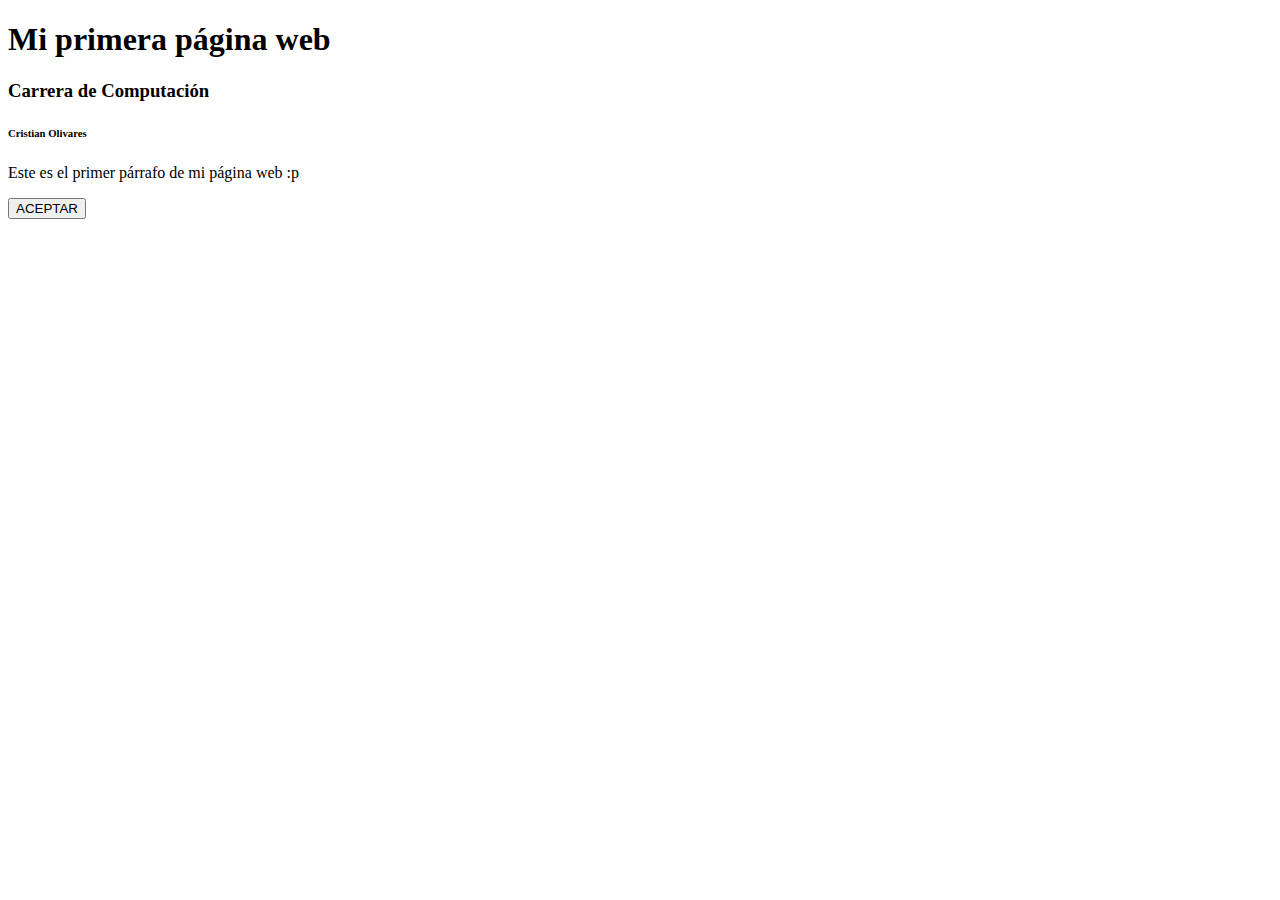
==== index.html @ f70c6801 "taller 1" ====
<!DOCTYPE html> <!-- This is a basic HTML5 template -->
<html lang="en"> <!-- Elemento html - The language of the document is set to English -->

<head> <!-- Head element "cabecera" - Contains meta-information about the document configuración 
    de la página, lo que no es visible para el usuario final-->

    <meta charset="UTF-8"> <!-- Character set "juego de caracteres" - Specifies the character
     encoding for the HTML document define la codificación de la página web, estándar de facto
      es UTF-8 para el uso de tildes y caracteres especiales -->
    <meta name="viewport" content="width=device-width, initial-scale=1.0"> <!-- Viewport meta 
    tag - Ensures proper rendering and touch zooming on mobile devices para que la página se 
    vea bien en dispositivos móviles y de escritorio (página web responsiva) -->
    <title>Mi primera página web</title> <!-- Title element "título" - Sets the title of the 
    document, which appears in the browser tab establece el título de la página que aparece en 
    la pestaña del navegador -->
</head>

<body> <!-- Body element "cuerpo" - Contains the visual content of the document (columnas filas botones, cajas de texto, etc) -->
    <!--Emcabezados h y el número se refiere al tamaño donde el tamaño más grande es h1-->
    <h1>Mi primera página web</h1>
    <h3>Carrera de Computación</h3>
    <h6>Cristian Olivares</h6>
    <!-- Párrafo "parrafo" - Defines a paragraph of text -->
    <p>Este es el primer párrafo de mi página web :p</p>
    <button>ACEPTAR</button>
</body>

</html>
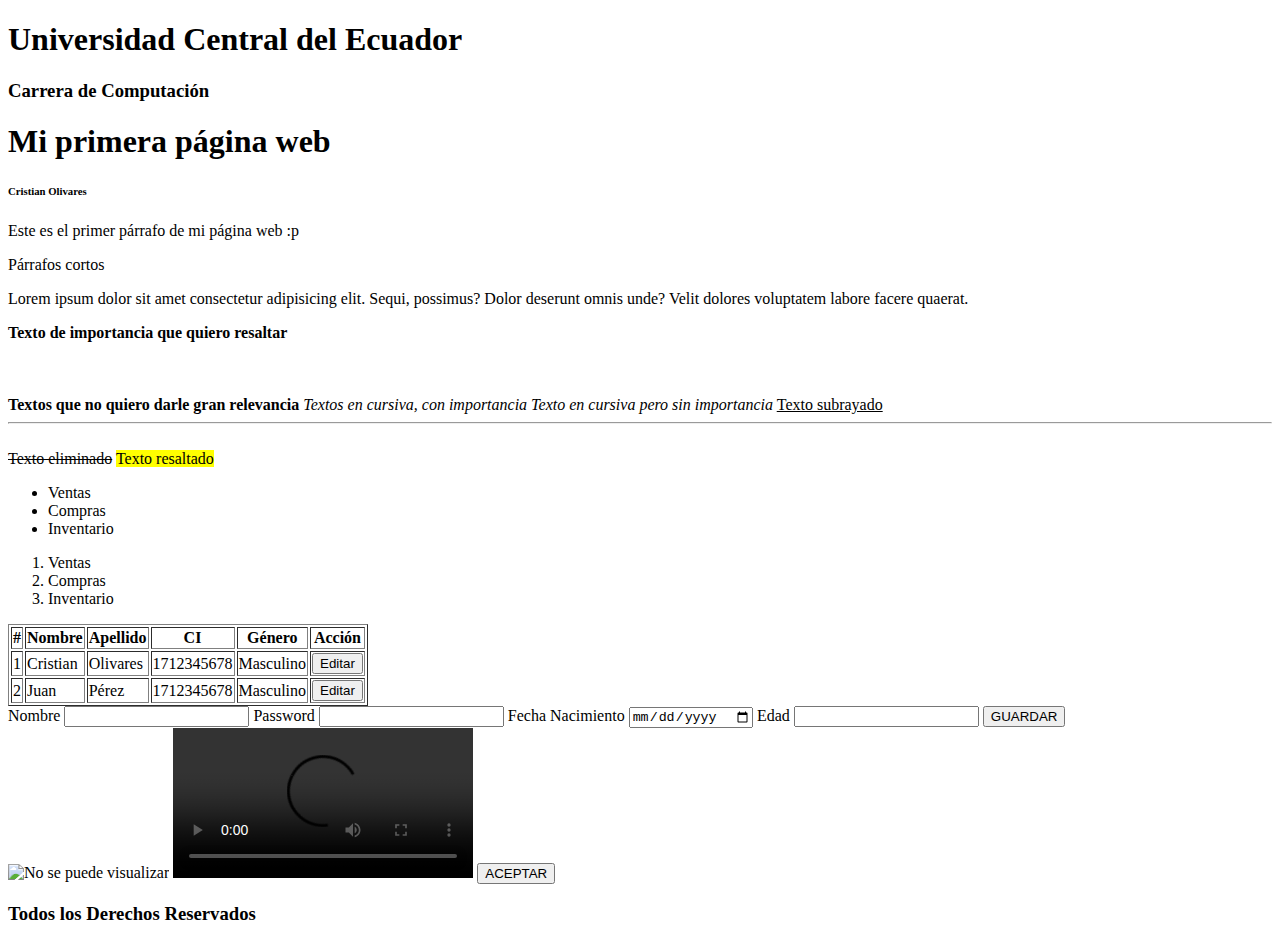
==== commit bd48ce1c: "Taller 2" ====
--- a/index.html
+++ b/index.html
@@ -15,14 +15,137 @@
     la pestaña del navegador -->
 </head>
 
-<body> <!-- Body element "cuerpo" - Contains the visual content of the document (columnas filas botones, cajas de texto, etc) -->
-    <!--Emcabezados h y el número se refiere al tamaño donde el tamaño más grande es h1-->
-    <h1>Mi primera página web</h1>
-    <h3>Carrera de Computación</h3>
-    <h6>Cristian Olivares</h6>
-    <!-- Párrafo "parrafo" - Defines a paragraph of text -->
-    <p>Este es el primer párrafo de mi página web :p</p>
-    <button>ACEPTAR</button>
+<body>
+
+    <!-- Contenido transveral donde puede ir directamente el logo -->
+    <header>
+        <h1>Universidad Central del Ecuador</h1>
+        <h3>Carrera de Computación</h3>
+    </header>
+    <nav></nav>
+    <!-- contenido principal -->
+    <section>
+        <!-- Cabecera de secciones -->
+        <h1>Mi primera página web</h1>
+        <h6>Cristian Olivares</h6>
+
+        <!-- Párrafos (p) elementos grandes -->
+        <p>Este es el primer párrafo de mi página web :p</p>
+
+        <span>Párrafos cortos</span>
+        <p>Lorem ipsum dolor sit amet consectetur adipisicing elit. Sequi, possimus? Dolor deserunt omnis unde? Velit
+            dolores voluptatem labore facere quaerat.</p>
+
+        <!-- textos -->
+        <strong>Texto de importancia que quiero resaltar</strong>
+        <br>
+        <br>
+        <br>
+        <br>
+        <b>Textos que no quiero darle gran relevancia</b>
+        <em>Textos en cursiva, con importancia</em>
+        <i>Texto en cursiva pero sin importancia</i>
+        <u>Texto subrayado</u>
+
+        <!-- saltos de línea -->
+        <br>
+        <hr>
+        <br>
+        <s>Texto eliminado</s>
+        <mark>Texto resaltado</mark>
+
+        <!-- Listas -->
+        <ul>
+            <li>Ventas</li>
+            <li>Compras</li>
+            <li>Inventario</li>
+        </ul>
+
+        <ol>
+            <li>Ventas</li>
+            <li>Compras</li>
+            <li>Inventario</li>
+        </ol>
+
+        <!-- Tablas -->
+        <table border="1">
+            <!-- Declaración manual de la fila  -->
+            <thead><!-- declaración de filas tr siempre primero y representa una fila-->
+                <tr>
+                    <!-- Como contenido de la fila, ahí si vienen las columnas -->
+                    <th>#</th>
+                    <th>Nombre</th>
+                    <th>Apellido</th>
+                    <th>CI</th>
+                    <th>Género</th>
+                    <th>Acción</th>
+                </tr>
+            </thead>
+
+            <tbody>
+                <!-- Por cada fila es un elemento html TR -->
+                <tr>
+                    <td>1</td>
+                    <td>Cristian</td>
+                    <td>Olivares</td>
+                    <td>1712345678</td>
+                    <td>Masculino</td>
+                    <td><button>Editar</button></td>
+                </tr>
+                <tr>
+                    <td>2</td>
+                    <td>Juan</td>
+                    <td>Pérez</td>
+                    <td>1712345678</td>
+                    <td>Masculino</td>
+                    <td><button>Editar</button></td>
+                </tr>
+            </tbody>
+        </table>
+
+        <!-- Contenedores - Elementos que agrupan contenido, agrupar
+        varios elementos HTML para manejarlo como un solo elemento -->
+        <div>
+            <!-- Son contenedores/agrupadores (header, nav, section, ...) -->
+        </div>
+
+        <!-- Formularios "sirven para ejecutar una acción, que acción se
+        va a ejecutar cuando de clic en algún botón del formulario" -->
+        <form action="">
+            <!-- Vinculamos el label con el id_..., si damos clic sobre
+            el nombre ps nosmanda directo a escribir y si no esta
+            vinculado ps no :v -->
+            <label for="id_nombre">Nombre</label>
+            <input type="text" name="" id="id_nombre">
+            <label for="id_password">Password</label>
+            <input type="password" id="id_password">
+            <label for="id_fecha">Fecha Nacimiento</label>
+            <input type="date" id="id_fecha">
+            <label for="id_edad">Edad</label>
+            <input type="number" id="id_edad">
+            <button>GUARDAR</button>
+        </form>
+
+        <!-- Multimedia -->
+        <img src="https://upload.wikimedia.org/wikipedia/commons/thumb/a/a7/React-icon.svg/800px-React-icon.svg.png"
+            alt="No se puede visualizar" width="300" height="400">
+
+        <!-- <video src=""></video> "deprecado"-->
+
+        <!-- forma correcta -->
+        <video controls>
+            <source src="https://www.w3schools.com/html/mov_bbb.mp4" type="video/mp4">
+        </video>
+
+        <button>ACEPTAR</button>
+    </section>
+
+    <!-- contenido lateral -->
+    <aside></aside>
+    <footer>
+        <h3>Todos los Derechos Reservados</h3>
+    </footer>
+
 </body>
 
 </html>